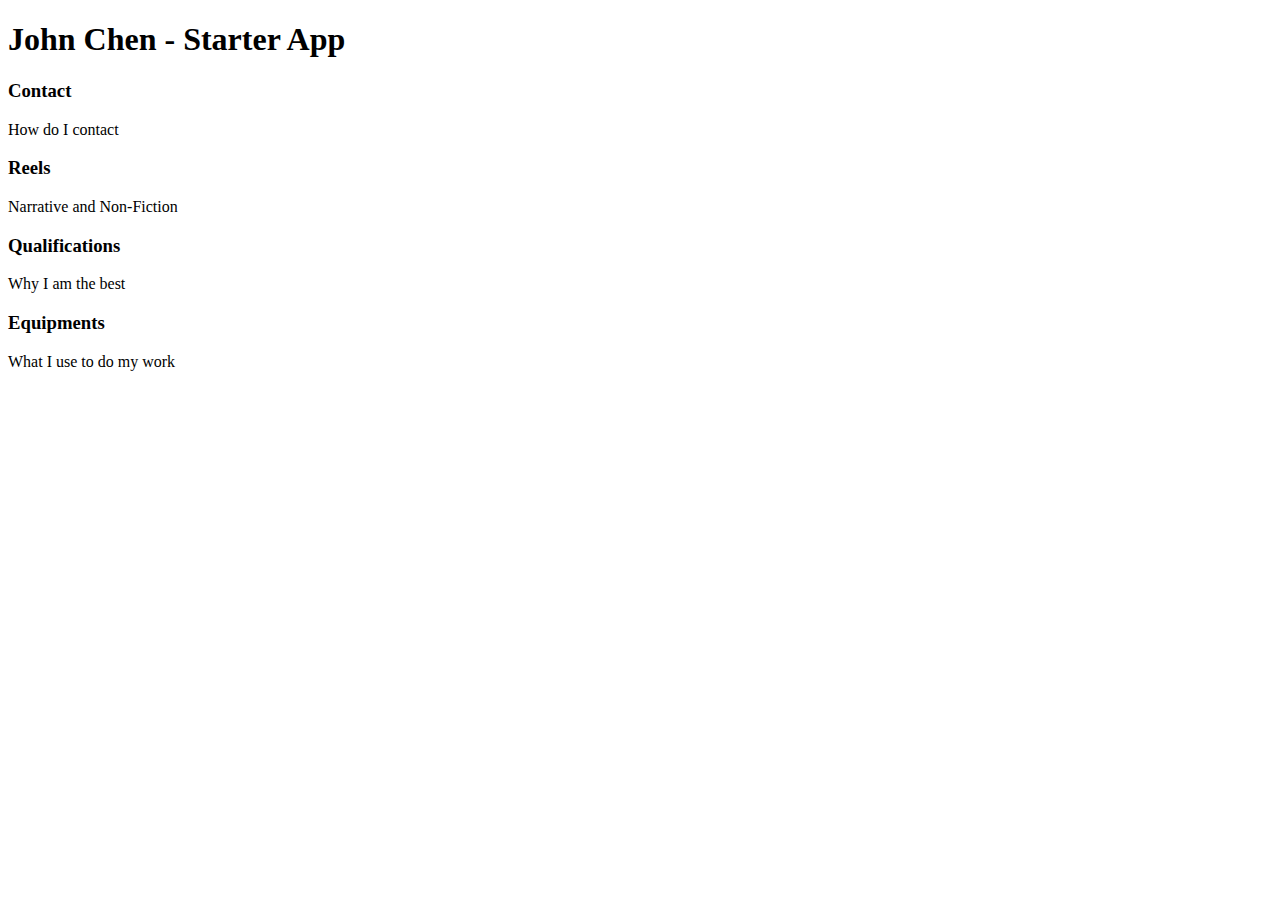
==== app/index.html @ 79895c29 "Added tab to reels content" ====
<!DOCTYPE html>
<html lang="en" >
  <head>
    <title>Angular Material - Starter App</title>

    <meta charset="utf-8"/>
    <meta http-equiv="X-UA-Compatible" content="IE=edge"/>
    <meta name="description" content=""/>
    <meta name="viewport" content="initial-scale=1, maximum-scale=1, user-scalable=no" />

    <link rel='stylesheet' href='http://fonts.googleapis.com/css?family=Roboto:400,500,700,400italic'/>
    <link rel="stylesheet" href="./bower_components/angular-material/angular-material.css"/>
    <link rel="stylesheet" href="./bower_components/angular-material/modules/css/angular-material-layout.css"/>
    <link rel="stylesheet" href="assets/app.css"/>
  </head>

  <body ng-app="starterApp" layout="column">

    <md-toolbar layout="row">
      <md-button class="menu" hide-gt-sm ng-click="controller.toggleList()" aria-label="Show User List">
        <md-icon md-svg-icon="menu" ></md-icon>
      </md-button>
      <h1>John Chen - Starter App</h1>
    </md-toolbar>

    <div flex layout="row">

      <md-sidenav md-is-locked-open="$mdMedia('gt-sm')" class="md-whiteframe-z2" md-component-id="left">
        <md-list>
              <md-item >
                <md-button layout="row" class="md-button" href="#/contact">
                 <md-icon md-svg-icon="./assets/svg/google_plus.svg" class="avatar"></md-icon>
                 <div>
                   <h3>Contact</h3>
                   <p>How do I contact</p>
                 </div>
               </md-button>
             </md-item>

             <md-list-item class="md-3-line" layout="row">
              <md-button layout="row" class="md-button" href="#/reels">
              	<md-icon md-svg-icon="./assets/svg/google_plus.svg" class="avatar"></md-icon>
                <div>
                	<h3>Reels</h3>
                	<p>Narrative and Non-Fiction</p>
                </div>  
              </md-button>
            </md-list-item>

            <md-list-item class="md-3-line" layout="row">
              <md-button layout="row" class="md-button" href="#/qualifications">
                <md-icon md-svg-icon="./assets/svg/google_plus.svg" class="avatar"></md-icon>
                <div>
                  <h3>Qualifications</h3>
                  <p>Why I am the best</p>
                </div>
              </md-button>
            </md-list-item>

            <md-list-item class="md-3-line" layout="row">
              <md-button layout="row" class="md-button" href="#/equipments">
                <md-icon md-svg-icon="./assets/svg/google_plus.svg" class="avatar"></md-icon>
                <div>
                  <h3>Equipments</h3>
                  <p>What I use to do my work</p>
                </div>  
              </md-button>
            </md-list-item>

          </md-list>
        </md-sidenav>
        <md-content ng-view flex class="">
        </md-content>

      </div>

      <script src="./bower_components/angular/angular.js"></script>
      <script src="./bower_components/angular-animate/angular-animate.js"></script>
      <script src="./bower_components/angular-aria/angular-aria.js"></script>
      <script src="./bower_components/angular-route/angular-route.js"></script>
      <script type="text/javascript" src="./bower_components/angular-material/angular-material.js"></script>
            <script src="./bower_components/ng-videosharing-embed/build/ng-videosharing-embed.min.js"></script>


      <script src="./reels/reels.js"></script>
      <script src="./reels/reels-controller.js"></script>
      <script src="./reels/reels-service.js"></script>

      <script type="text/javascript">

      angular
      .module('starterApp', [
        'ngMaterial', 
        'ngRoute',
        'reels'
        ])
      .config(function($mdThemingProvider, $mdIconProvider){

        $mdIconProvider
        .defaultIconSet("./assets/svg/avatars.svg", 128)
        .icon("menu"       , "./assets/svg/menu.svg"        , 24)
        .icon("share"      , "./assets/svg/share.svg"       , 24)
        .icon("google_plus", "./assets/svg/google_plus.svg" , 512)
        .icon("hangouts"   , "./assets/svg/hangouts.svg"    , 512)
        .icon("twitter"    , "./assets/svg/twitter.svg"     , 512)
        .icon("phone"      , "./assets/svg/phone.svg"       , 512);

        $mdThemingProvider.theme('default')
        .primaryPalette('brown')
        .accentPalette('red');

      })
      .config(['$routeProvider', '$httpProvider', function($routeProvider, $httpProvider) {

        $routeProvider.when('/', {templateUrl:'contact.html'});
        $routeProvider.when('/contact', {templateUrl:'contact.html'});
        $routeProvider.when('/reels', {templateUrl:'reels/reels.html', controller:'ReelsController as controller'});
        $routeProvider.when('/qualifications', {templateUrl:'qualifications.html'});
        $routeProvider.when('/equipments', {templateUrl:'equipments.html'});
        // $routeProvider.otherwise({redirectTo:'/'});


      }]);;

      </script>

    </body>
  </html>
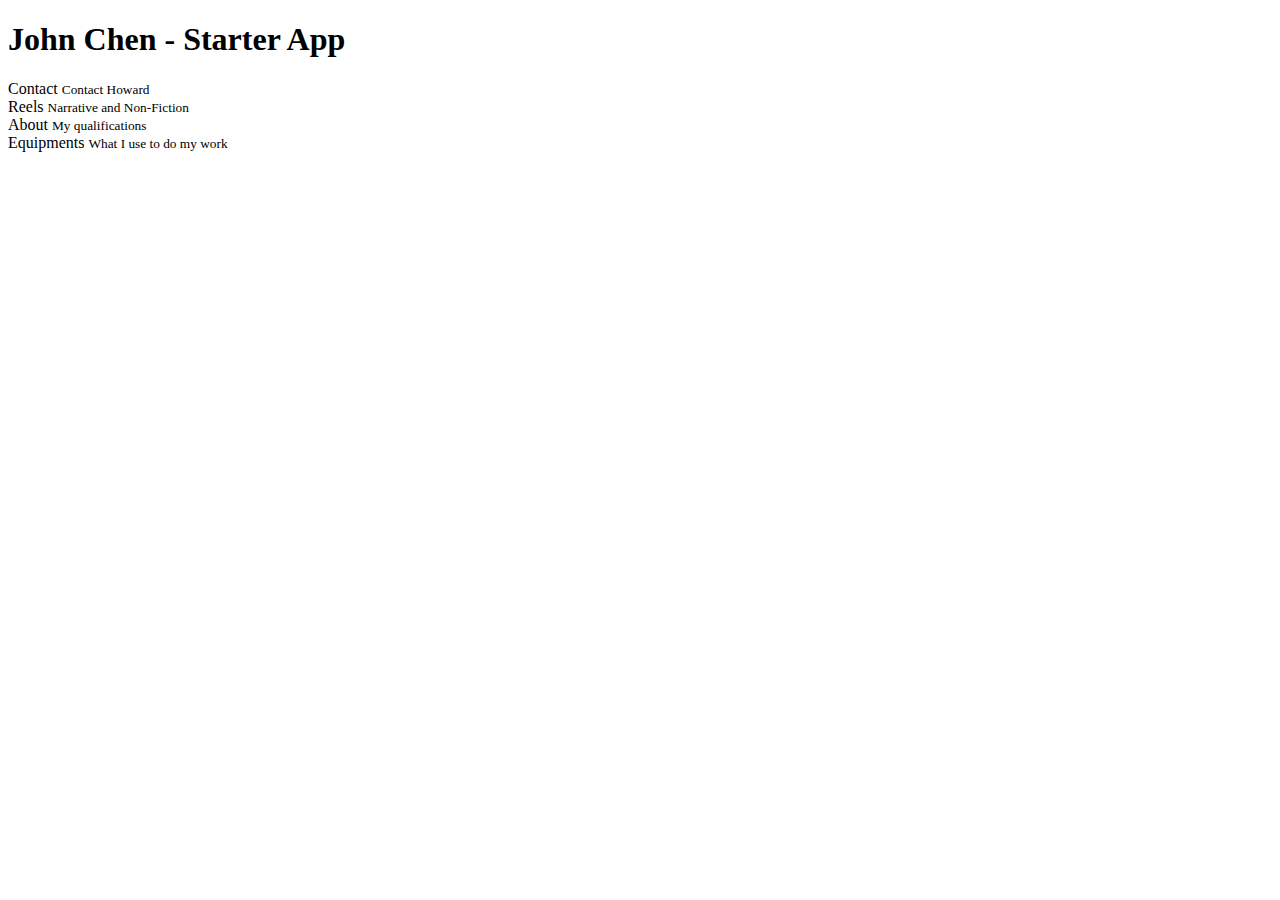
==== commit e08f447e: "Wired up about page to information" ====
--- a/app/index.html
+++ b/app/index.html
@@ -27,46 +27,46 @@
 
       <md-sidenav md-is-locked-open="$mdMedia('gt-sm')" class="md-whiteframe-z2" md-component-id="left">
         <md-list>
-              <md-item >
-                <md-button layout="row" class="md-button" href="#/contact">
+              <md-list-item class="md-1-line" layout="row">
+                <md-button layout-fill layout="row" layout-align="center center" class="md-button" href="#/contact">
                  <md-icon md-svg-icon="./assets/svg/google_plus.svg" class="avatar"></md-icon>
-                 <div>
-                   <h3>Contact</h3>
-                   <p>How do I contact</p>
+                 <div flex layout="column" layout-align="center start">
+                   <span flex class="md-body-1">Contact</span>
+                   <small flex class="md-caption">Contact Howard</small>
                  </div>
                </md-button>
-             </md-item>
-
-             <md-list-item class="md-3-line" layout="row">
-              <md-button layout="row" class="md-button" href="#/reels">
-              	<md-icon md-svg-icon="./assets/svg/google_plus.svg" class="avatar"></md-icon>
-                <div>
-                	<h3>Reels</h3>
-                	<p>Narrative and Non-Fiction</p>
-                </div>  
-              </md-button>
-            </md-list-item>
-
-            <md-list-item class="md-3-line" layout="row">
-              <md-button layout="row" class="md-button" href="#/qualifications">
-                <md-icon md-svg-icon="./assets/svg/google_plus.svg" class="avatar"></md-icon>
-                <div>
-                  <h3>Qualifications</h3>
-                  <p>Why I am the best</p>
-                </div>
-              </md-button>
-            </md-list-item>
-
-            <md-list-item class="md-3-line" layout="row">
-              <md-button layout="row" class="md-button" href="#/equipments">
-                <md-icon md-svg-icon="./assets/svg/google_plus.svg" class="avatar"></md-icon>
-                <div>
-                  <h3>Equipments</h3>
-                  <p>What I use to do my work</p>
-                </div>  
-              </md-button>
-            </md-list-item>
-
+             </md-list-item>
+             <md-divider md-inset></md-divider>
+             <md-list-item class="md-1-line" layout="row">
+                <md-button layout-fill layout="row" layout-align="center center" class="md-button" href="#/reels">
+                 <md-icon md-svg-icon="./assets/svg/google_plus.svg" class="avatar"></md-icon>
+                 <div flex layout="column" layout-align="center start">
+                   <span flex class="md-body-1">Reels</span>
+                   <small flex class="md-caption">Narrative and Non-Fiction</small>
+                 </div>
+               </md-button>
+             </md-list-item>
+             <md-divider md-inset></md-divider>
+              <md-list-item class="md-1-line" layout="row">
+                <md-button layout-fill layout="row" layout-align="center center" class="md-button" href="#/qualifications">
+                 <md-icon md-svg-icon="./assets/svg/google_plus.svg" class="avatar"></md-icon>
+                 <div flex layout="column" layout-align="center start">
+                   <span flex class="md-body-1">About</span>
+                   <small flex class="md-caption">My qualifications</small>
+                 </div>
+               </md-button>
+             </md-list-item>
+             <md-divider md-inset></md-divider>
+              <md-list-item class="md-1-line" layout="row">
+                <md-button layout-fill layout="row" layout-align="center center" class="md-button" href="#/equipments">
+                 <md-icon md-svg-icon="./assets/svg/google_plus.svg" class="avatar"></md-icon>
+                 <div flex layout="column" layout-align="center start">
+                   <span flex class="md-body-1">Equipments</span>
+                   <small flex class="md-caption">What I use to do my work</small>
+                 </div>
+               </md-button>
+             </md-list-item>
+             <md-divider md-inset></md-divider>
           </md-list>
         </md-sidenav>
         <md-content ng-view flex class="">
@@ -79,12 +79,16 @@
       <script src="./bower_components/angular-aria/angular-aria.js"></script>
       <script src="./bower_components/angular-route/angular-route.js"></script>
       <script type="text/javascript" src="./bower_components/angular-material/angular-material.js"></script>
-            <script src="./bower_components/ng-videosharing-embed/build/ng-videosharing-embed.min.js"></script>
+      <script src="./bower_components/ng-videosharing-embed/build/ng-videosharing-embed.min.js"></script>
 
 
       <script src="./reels/reels.js"></script>
       <script src="./reels/reels-controller.js"></script>
       <script src="./reels/reels-service.js"></script>
+
+      <script src="./about/about.js"></script>
+      <script src="./about/about-controller.js"></script>
+      <script src="./about/about-service.js"></script>
 
       <script type="text/javascript">
 
@@ -92,7 +96,8 @@
       .module('starterApp', [
         'ngMaterial', 
         'ngRoute',
-        'reels'
+        'reels',
+        'about'
         ])
       .config(function($mdThemingProvider, $mdIconProvider){
 
@@ -108,14 +113,15 @@
         $mdThemingProvider.theme('default')
         .primaryPalette('brown')
         .accentPalette('red');
+        // .backgroundPalette('indigo');
 
       })
       .config(['$routeProvider', '$httpProvider', function($routeProvider, $httpProvider) {
 
         $routeProvider.when('/', {templateUrl:'contact.html'});
         $routeProvider.when('/contact', {templateUrl:'contact.html'});
-        $routeProvider.when('/reels', {templateUrl:'reels/reels.html', controller:'ReelsController as controller'});
-        $routeProvider.when('/qualifications', {templateUrl:'qualifications.html'});
+        $routeProvider.when('/reels', {templateUrl:'reels/reels.html', controller:'ReelsController as reelsController'});
+        $routeProvider.when('/qualifications', {templateUrl:'about/about.html', controller:'AboutController as aboutController'});
         $routeProvider.when('/equipments', {templateUrl:'equipments.html'});
         // $routeProvider.otherwise({redirectTo:'/'});
 
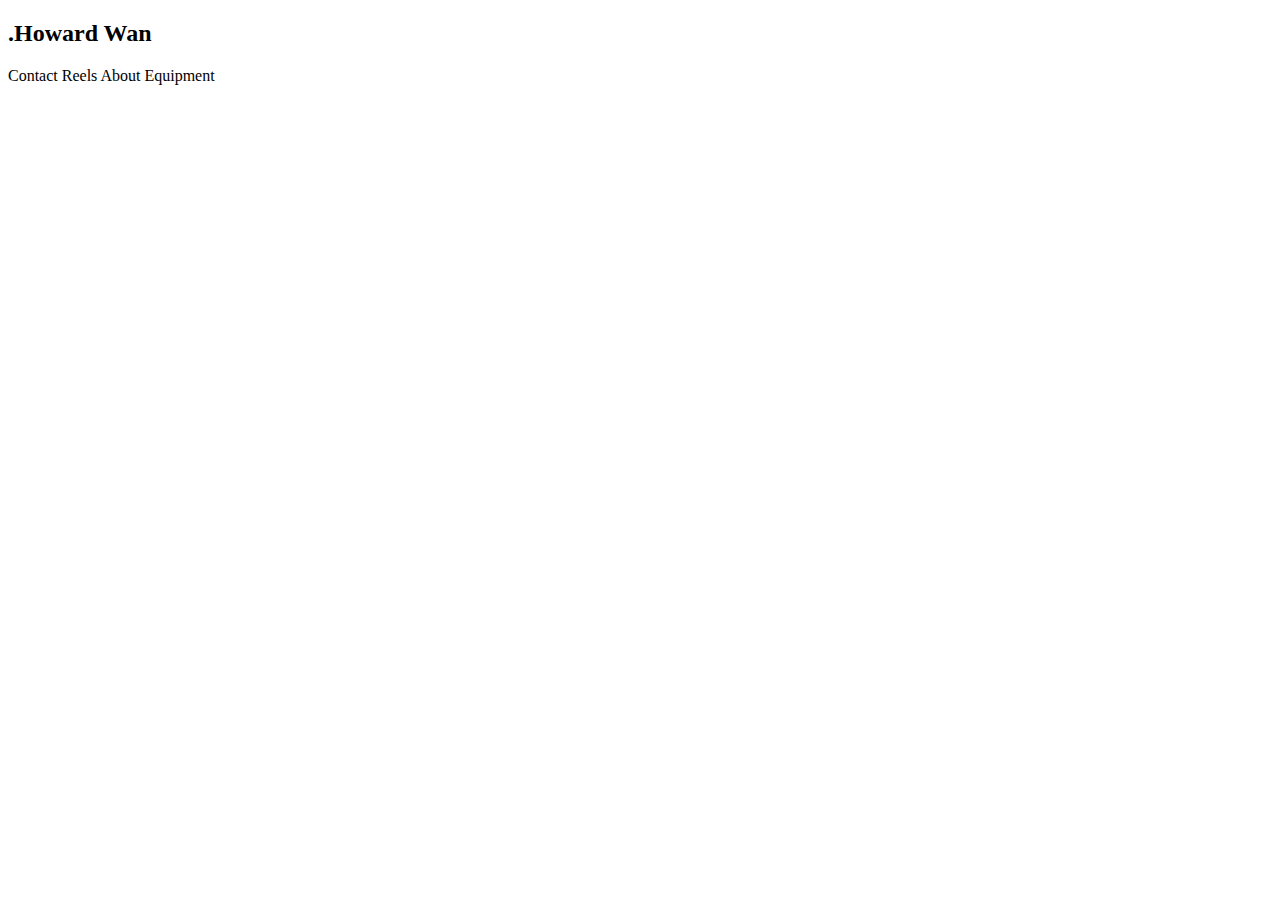
==== commit aac5be77: "hook up top menu with ui-router" ====
--- a/app/index.html
+++ b/app/index.html
@@ -1,134 +1,130 @@
 <!DOCTYPE html>
-<html lang="en" >
-  <head>
-    <title>Angular Material - Starter App</title>
-
+<html lang="en">
+<head>
     <meta charset="utf-8"/>
     <meta http-equiv="X-UA-Compatible" content="IE=edge"/>
     <meta name="description" content=""/>
-    <meta name="viewport" content="initial-scale=1, maximum-scale=1, user-scalable=no" />
+    <meta name="viewport" content="initial-scale=1, maximum-scale=1, user-scalable=no"/>
 
     <link rel='stylesheet' href='http://fonts.googleapis.com/css?family=Roboto:400,500,700,400italic'/>
     <link rel="stylesheet" href="./bower_components/angular-material/angular-material.css"/>
     <link rel="stylesheet" href="./bower_components/angular-material/modules/css/angular-material-layout.css"/>
     <link rel="stylesheet" href="assets/app.css"/>
-  </head>
 
-  <body ng-app="starterApp" layout="column">
+    <link rel="stylesheet" href="./bower_components/fontawesome/css/font-awesome.min.css"/>
+</head>
 
-    <md-toolbar layout="row">
-      <md-button class="menu" hide-gt-sm ng-click="controller.toggleList()" aria-label="Show User List">
-        <md-icon md-svg-icon="menu" ></md-icon>
-      </md-button>
-      <h1>John Chen - Starter App</h1>
-    </md-toolbar>
+<body ng-app="starterApp" layout="column">
+<md-toolbar layout="row" layout-align="center" class="md-tall md-primary">
+    <div flex flex-sm="100" flex-gt-sm="95" flex-gt-md="80" layout="row" layout-align="start end">
+        <div><h2 class="md-display-1">.Howard Wan</h2></div>
 
-    <div flex layout="row">
+        <div flex layout="row" layout-align="end end">
+            <div flex="65">
+                <md-tabs md-selected="currentTab" md-stretch-tabs="always" class="md-primary md-hue-2">
+                    <md-tab>
+                        <md-tab-label><span ui-sref="contact">Contact</span></md-tab-label>
+                    </md-tab>
+                    <md-tab>
+                        <md-tab-label><span ui-sref="reels">Reels</span></md-tab-label>
+                    </md-tab>
+                    <md-tab>
+                        <md-tab-label><span ui-sref="about">About</span></md-tab-label>
+                    </md-tab>
+                    <md-tab>
+                        <md-tab-label><span ui-sref="equipment">Equipment</span></md-tab-label>
+                    </md-tab>
 
-      <md-sidenav md-is-locked-open="$mdMedia('gt-sm')" class="md-whiteframe-z2" md-component-id="left">
-        <md-list>
-              <md-list-item class="md-1-line" layout="row">
-                <md-button layout-fill layout="row" layout-align="center center" class="md-button" href="#/contact">
-                 <md-icon md-svg-icon="./assets/svg/google_plus.svg" class="avatar"></md-icon>
-                 <div flex layout="column" layout-align="center start">
-                   <span flex class="md-body-1">Contact</span>
-                   <small flex class="md-caption">Contact Howard</small>
-                 </div>
-               </md-button>
-             </md-list-item>
-             <md-divider md-inset></md-divider>
-             <md-list-item class="md-1-line" layout="row">
-                <md-button layout-fill layout="row" layout-align="center center" class="md-button" href="#/reels">
-                 <md-icon md-svg-icon="./assets/svg/google_plus.svg" class="avatar"></md-icon>
-                 <div flex layout="column" layout-align="center start">
-                   <span flex class="md-body-1">Reels</span>
-                   <small flex class="md-caption">Narrative and Non-Fiction</small>
-                 </div>
-               </md-button>
-             </md-list-item>
-             <md-divider md-inset></md-divider>
-              <md-list-item class="md-1-line" layout="row">
-                <md-button layout-fill layout="row" layout-align="center center" class="md-button" href="#/qualifications">
-                 <md-icon md-svg-icon="./assets/svg/google_plus.svg" class="avatar"></md-icon>
-                 <div flex layout="column" layout-align="center start">
-                   <span flex class="md-body-1">About</span>
-                   <small flex class="md-caption">My qualifications</small>
-                 </div>
-               </md-button>
-             </md-list-item>
-             <md-divider md-inset></md-divider>
-              <md-list-item class="md-1-line" layout="row">
-                <md-button layout-fill layout="row" layout-align="center center" class="md-button" href="#/equipments">
-                 <md-icon md-svg-icon="./assets/svg/google_plus.svg" class="avatar"></md-icon>
-                 <div flex layout="column" layout-align="center start">
-                   <span flex class="md-body-1">Equipments</span>
-                   <small flex class="md-caption">What I use to do my work</small>
-                 </div>
-               </md-button>
-             </md-list-item>
-             <md-divider md-inset></md-divider>
-          </md-list>
-        </md-sidenav>
-        <md-content ng-view flex class="">
-        </md-content>
+                </md-tabs>
+            </div>
+        </div>
+    </div>
+</md-toolbar>
 
-      </div>
+<div flex layout="row">
+    <md-content ui-view flex layout="row">
+    </md-content>
 
-      <script src="./bower_components/angular/angular.js"></script>
-      <script src="./bower_components/angular-animate/angular-animate.js"></script>
-      <script src="./bower_components/angular-aria/angular-aria.js"></script>
-      <script src="./bower_components/angular-route/angular-route.js"></script>
-      <script type="text/javascript" src="./bower_components/angular-material/angular-material.js"></script>
-      <script src="./bower_components/ng-videosharing-embed/build/ng-videosharing-embed.min.js"></script>
+</div>
+
+<script src="./bower_components/angular/angular.js"></script>
+<script src="./bower_components/angular-animate/angular-animate.js"></script>
+<script src="./bower_components/angular-aria/angular-aria.js"></script>
+<script src="./bower_components/angular-route/angular-route.js"></script>
+<script type="text/javascript" src="./bower_components/angular-material/angular-material.js"></script>
+<script src="./bower_components/ng-videosharing-embed/build/ng-videosharing-embed.min.js"></script>
+<script src="./bower_components/angular-ui-router/release/angular-ui-router.min.js"></script>
+
+<script src="./reels/reels.js"></script>
+<script src="./reels/reels-controller.js"></script>
+<script src="./reels/reels-service.js"></script>
+
+<script src="./about/about.js"></script>
+<script src="./about/about-controller.js"></script>
+<script src="./about/about-service.js"></script>
+
+<script src="./equipments/equipments.js"></script>
+<script src="./equipments/equipments-controller.js"></script>
+<script src="./equipments/equipments-service.js"></script>
+
+<script type="text/javascript">
+
+    angular
+            .module('starterApp', [
+                'ui.router',
+                'ngMaterial',
+                'ngRoute',
+                'reels',
+                'about',
+                'equipments'
+            ])
+            .config(function ($mdThemingProvider, $mdIconProvider) {
+
+                $mdIconProvider
+                        .defaultIconSet("./assets/svg/avatars.svg", 128)
+                        .icon("menu", "./assets/svg/menu.svg", 24)
+                        .icon("share", "./assets/svg/share.svg", 24)
+                        .icon("google_plus", "./assets/svg/google_plus.svg", 512)
+                        .icon("hangouts", "./assets/svg/hangouts.svg", 512)
+                        .icon("twitter", "./assets/svg/twitter.svg", 512)
+                        .icon("phone", "./assets/svg/phone.svg", 512);
+
+                $mdThemingProvider.theme('default')
+                        .primaryPalette('blue')
+                        .accentPalette('red');
+
+            })
+            .config(['$stateProvider', '$urlRouterProvider', function ($stateProvider, $urlRouterProvider) {
+
+                $urlRouterProvider.otherwise('/');
+                $stateProvider
+                        .state('home', {
+                            url: '/',
+                            templateUrl: 'contact.html'
+                        })
+                        .state('contact',{
+                            url: '/contact',
+                            templateUrl: 'contact.html'
+                        })
+                        .state('reels', {
+                            url: '/reels',
+                            templateUrl: 'reels/reels.html',
+                            controller: 'ReelsController as reelsController'
+                        })
+                        .state('about', {
+                            url: '/qualifications',
+                            templateUrl: 'about/about.html',
+                            controller: 'AboutController as aboutController'
+                        })
+                        .state('equipment',{
+                            url: '/equipments',
+                            templateUrl: 'equipments/equipments.html',
+                            controller: 'equipments.controller as equipmentController'
+                        });
+            }]);
 
 
-      <script src="./reels/reels.js"></script>
-      <script src="./reels/reels-controller.js"></script>
-      <script src="./reels/reels-service.js"></script>
+</script>
 
-      <script src="./about/about.js"></script>
-      <script src="./about/about-controller.js"></script>
-      <script src="./about/about-service.js"></script>
-
-      <script type="text/javascript">
-
-      angular
-      .module('starterApp', [
-        'ngMaterial', 
-        'ngRoute',
-        'reels',
-        'about'
-        ])
-      .config(function($mdThemingProvider, $mdIconProvider){
-
-        $mdIconProvider
-        .defaultIconSet("./assets/svg/avatars.svg", 128)
-        .icon("menu"       , "./assets/svg/menu.svg"        , 24)
-        .icon("share"      , "./assets/svg/share.svg"       , 24)
-        .icon("google_plus", "./assets/svg/google_plus.svg" , 512)
-        .icon("hangouts"   , "./assets/svg/hangouts.svg"    , 512)
-        .icon("twitter"    , "./assets/svg/twitter.svg"     , 512)
-        .icon("phone"      , "./assets/svg/phone.svg"       , 512);
-
-        $mdThemingProvider.theme('default')
-        .primaryPalette('brown')
-        .accentPalette('red');
-        // .backgroundPalette('indigo');
-
-      })
-      .config(['$routeProvider', '$httpProvider', function($routeProvider, $httpProvider) {
-
-        $routeProvider.when('/', {templateUrl:'contact.html'});
-        $routeProvider.when('/contact', {templateUrl:'contact.html'});
-        $routeProvider.when('/reels', {templateUrl:'reels/reels.html', controller:'ReelsController as reelsController'});
-        $routeProvider.when('/qualifications', {templateUrl:'about/about.html', controller:'AboutController as aboutController'});
-        $routeProvider.when('/equipments', {templateUrl:'equipments.html'});
-        // $routeProvider.otherwise({redirectTo:'/'});
-
-
-      }]);;
-
-      </script>
-
-    </body>
-  </html>
+</body>
+</html>
